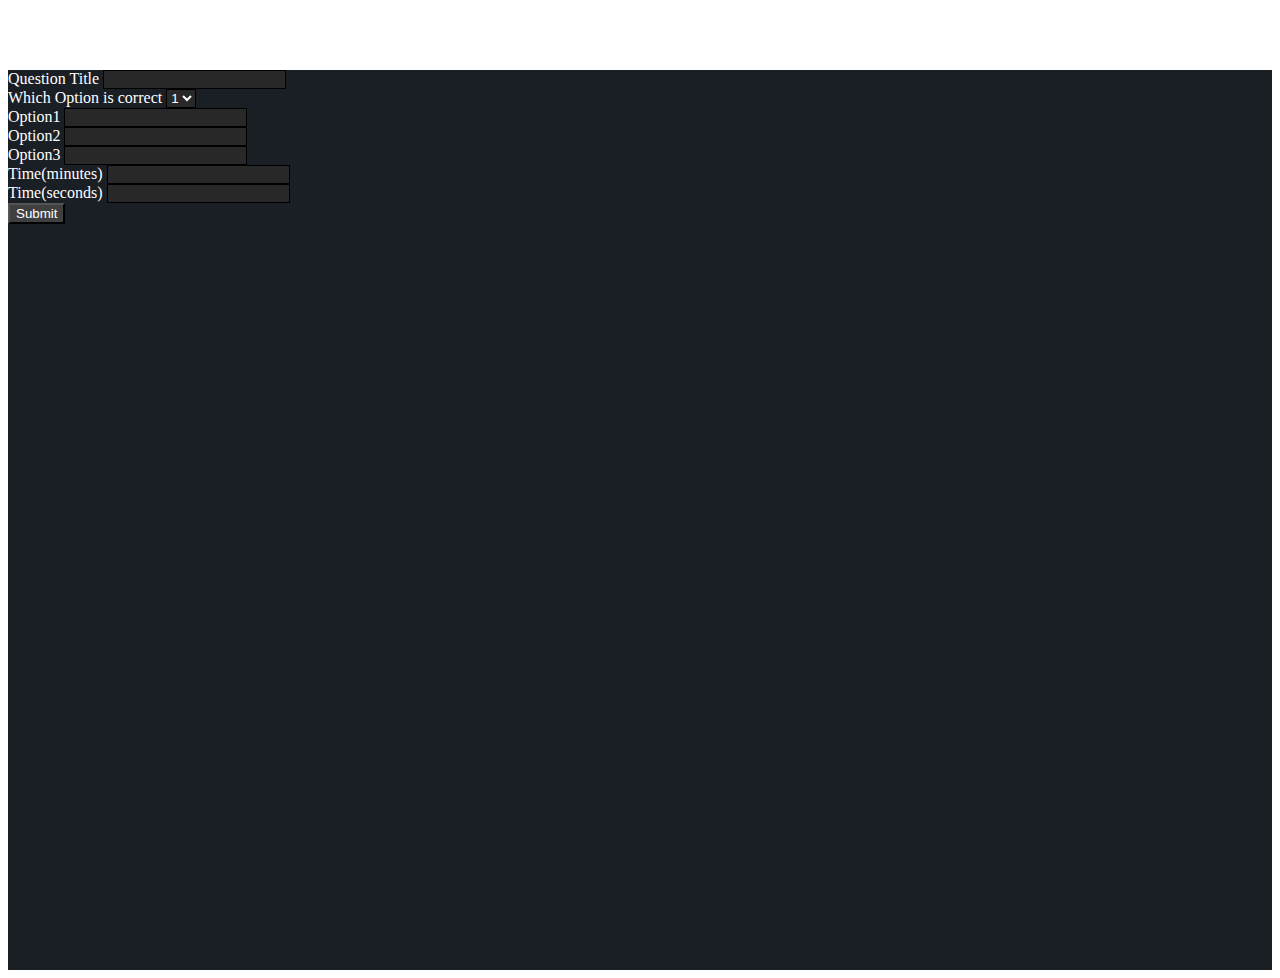
==== templates/create-quiz.html @ 8719045d "fully working quiz submits and dash" ====
<!DOCTYPE html>
<html lang="en">
<head>
	<meta charset="UTF-8">
	<title>create-post</title>
	<meta charset="UTF-8">
	<link rel="stylesheet" href="/static/style.css">
	<link href="https://cdn.jsdelivr.net/npm/bootstrap@5.3.0-alpha1/dist/css/bootstrap.min.css" rel="stylesheet"
	      integrity="sha384-GLhlTQ8iRABdZLl6O3oVMWSktQOp6b7In1Zl3/Jr59b6EGGoI1aFkw7cmDA6j6gD" crossorigin="anonymous">
	<!-- 	import popper for dropdown menu -->
	<script src="https://cdn.jsdelivr.net/npm/@popperjs/core@2.11.8/dist/umd/popper.min.js"
	        integrity="sha384-I7E8VVD/ismYTF4hNIPjVp/Zjvgyol6VFvRkX/vR+Vc4jQkC+hVqc2pM8ODewa9r"
	        crossorigin="anonymous"></script>
	<script src="https://cdn.jsdelivr.net/npm/bootstrap@5.3.2/dist/js/bootstrap.min.js"
	        integrity="sha384-BBtl+eGJRgqQAUMxJ7pMwbEyER4l1g+O15P+16Ep7Q9Q+zqX6gSbd85u4mG4QzX+"
	        crossorigin="anonymous"></script>
</head>
<body>
<div class="container-fluid" id="create-post-page">
	<div class="row">
	<div class="col-3">
		<!---Left Container--->
	</div>
	<div class="col-6">
		<!---Left Container--->
		<div class="quiz-input-form">
			<form class="row g-3" method="post" action="/submit-quiz-question" enctype="application/x-www-form-urlencoded">
				<div class="col-md-6">
					<label for="question_title" class="form-label">Question Title</label>
					<input type="text" class="form-control" name="question-title" id="question_title">
				</div>
				<div class="col-md-6">
					<label for="inputState" class="form-label">Which Option is correct</label>
					<select id="inputState" name="answer" class="form-select">
						<option>1</option>
						<option>2</option>
						<option>3</option>
					</select>
				</div>
				<div class="col-12">
					<label for="option1" class="form-label">Option1</label>
					<input type="text" class="form-control" name="option1" id="option1">
				</div>
				<div class="col-12">
					<label for="option2" class="form-label">Option2</label>
					<input type="text" class="form-control" name="option2" id="option2">
				</div>
				<div class="col-md-12">
					<label for="option3" class="form-label">Option3</label>
					<input type="text" class="form-control" name="option3" id="option3">
				</div>
				<div class="col-md-6">
					<label for="minutes-input" class="form-label">Time(minutes)</label>
					<input type="text" class="form-control" name="minutes-input" id="minutes-input">
				</div>
				<div class="col-md-6">
					<label for="seconds-input" class="form-label">Time(seconds)</label>
					<input type="text" class="form-control" name="seconds-input" id="seconds-input">
				</div>
				<div class="col-12">
					<button type="submit" class="btn">Submit</button>
				</div>
			</form>
		</div>
	</div>
	<div class="col-3">
		<!---Left Container--->
	</div>
		</div>
</div>

</body>
</html>
---- static/style.css ----
/*#post-wrap {*/
/*    display: contents;*/
/*}*/

svg#svg2 {
    cursor:pointer;
    width: 40px;
    height: auto;
}

path#path4 {
    fill: red;
    stroke-width: 10px;
    stroke: darkred;
}

/*landing page*/
*{
    color: white;
}
#webpage{
    min-height: 100vh;
    background-color: #121212;
}

#top-navbar{
    background-color: #3f3f3f;
    height: 70px;
    align-items: center;
}
#content-section{
    background-color: #121212;
}
#quiz-card{
    background-color: #282828;
    width: 50%;
}
.btn{
    background-color: #3f3f3f !important;
    color: white !important;
}
input{
    background-color: #282828 !important; /* Change to your desired color */
    color: white !important; /* Change the text color if needed */
    border: 1px solid #000 !important; /* Change the border color and style if needed */
}
#right-topnavbar-column .dropdown-menu{
    background-color: #121212;
}
.topnavbar-userinput input{
    border: 1px solid #ccc; /* Define a border style and color */
    border-radius:10px; /* Adjust the border radius as needed for the desired roundness */
    padding: 2px; /* Add some padding for spacing inside the input */
    margin: 5px;
}
.topnavbar-userinput input[type="submit"]{
    padding-left: 10%;
    padding-right: 10%;
    padding-bottom: 3%;
}

/*create post page*/
#create-post-page{
    background-color: #1a1e25;
    min-height: 100vh;
}
.quiz-input-form {
    margin-top: 70px;
}
select{
    background-color: #282828 !important;
    border: 1px solid #000 !important;
    color: white;
}
select:focus {
  background-color: #282828;
}

/*path#path4:hover {*/
/*    fill: red;*/
/*}*/
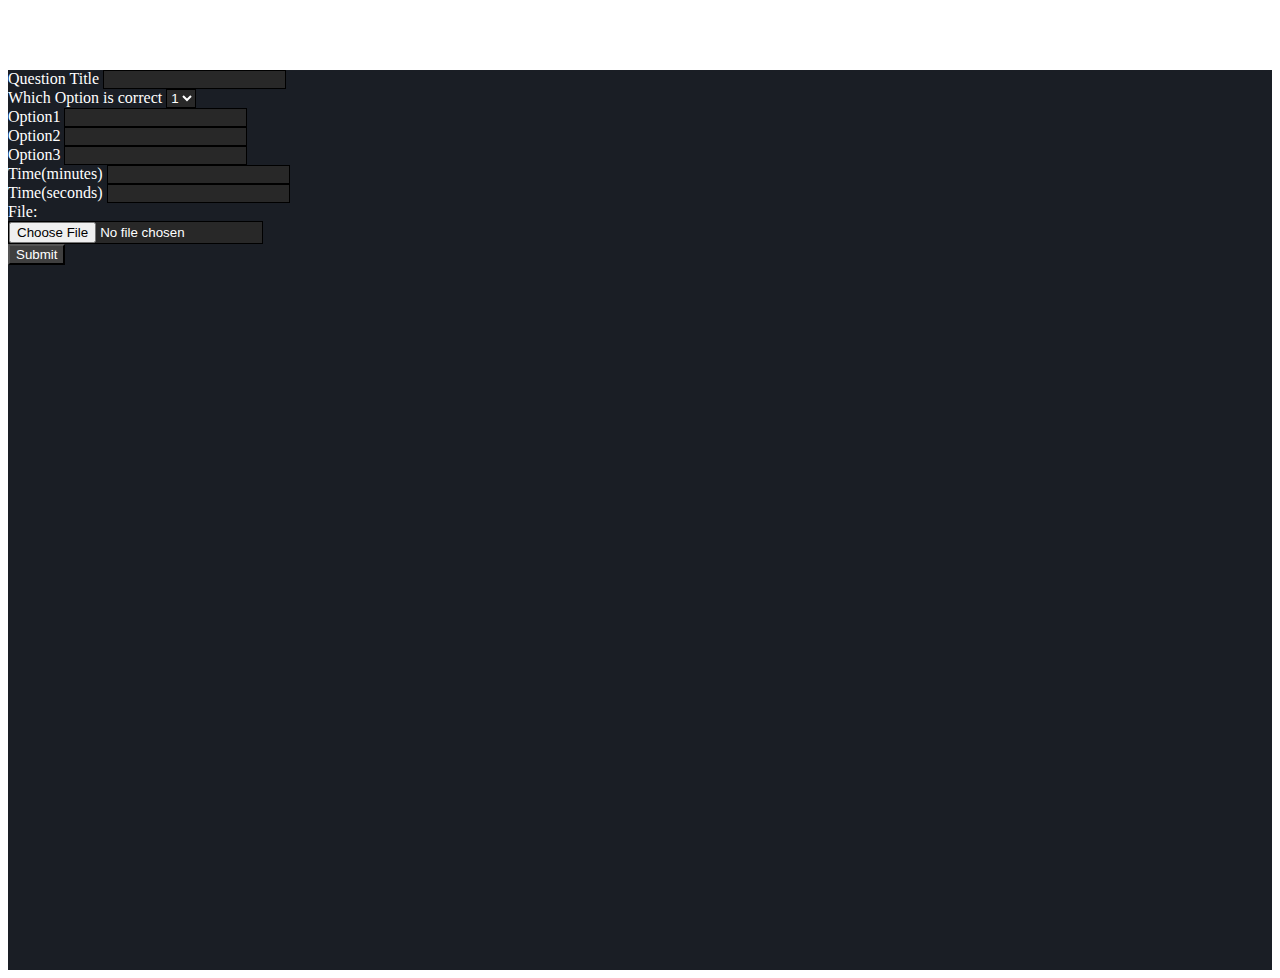
==== commit d86b27db: "Supports image uploads" ====
--- a/templates/create-quiz.html
+++ b/templates/create-quiz.html
@@ -24,7 +24,7 @@
 	<div class="col-6">
 		<!---Left Container--->
 		<div class="quiz-input-form">
-			<form class="row g-3" method="post" action="/submit-quiz-question" enctype="application/x-www-form-urlencoded">
+			<form class="row g-3" method="post" action="/submit-quiz-question" enctype="multipart/form-data">
 				<div class="col-md-6">
 					<label for="question_title" class="form-label">Question Title</label>
 					<input type="text" class="form-control" name="question-title" id="question_title">
@@ -57,6 +57,8 @@
 					<label for="seconds-input" class="form-label">Time(seconds)</label>
 					<input type="text" class="form-control" name="seconds-input" id="seconds-input">
 				</div>
+				<label for="image-input" class="form-label">File: <br/>
+					<input type="file" class="form-control" id="image-input" name="image-input"><br/></label>
 				<div class="col-12">
 					<button type="submit" class="btn">Submit</button>
 				</div>
--- a/static/style.css
+++ b/static/style.css
@@ -31,8 +31,8 @@
 #content-section{
     background-color: #121212;
 }
-#quiz-card{
-    background-color: #282828;
+.card{
+    background-color: #282828 !important;
     width: 50%;
 }
 .btn{
@@ -76,6 +76,95 @@
   background-color: #282828;
 }
 
+#quiz-feed {
+
+    display: flex;
+    justify-content: center;
+    margin-bottom: 25px
+}
+
+.congrats {
+
+    color: mediumspringgreen;
+    font-size: x-large;
+    font-weight: 600;
+}
+
+.fail {
+
+    color: orangered;
+    font-size: x-large;
+    font-weight: 600;
+}
+
+#lose {
+    display: none;
+
+}
+
+#qfoot {
+    display: flex;
+    justify-content: right;
+}
+
+.footcardtext, .footcardtext2 {
+
+    justify-content: center;
+    font-size: .8em;
+    color: black;
+    margin: 2%;
+    font-weight: 600;
+
+}
+.footcardtext2 {
+    display: none;
+}
+
+.footcardtext:hover, .footcardtext2:hover {
+
+   text-decoration: underline;
+    cursor: pointer;
+
+}
+
+#gfoot {
+
+
+    justify-content: right;
+}
+
+#footcard {
+
+    display: flex;
+    background-color: gold;
+    width: 70%;
+    border-top-left-radius: .375em;
+    border-bottom-right-radius: .375em;
+    justify-content: center;
+}
+
+.card-grades {
+
+    display: none;
+    justify-content: center;
+    margin-top: 10px;
+    margin-bottom: 10px;
+}
+
+#yourq p {
+
+    font-size: smaller;
+    color: orange;
+    font-style: italic;
+}
+
+.my_image {
+
+    width: 100%;
+}
+
+
+
 /*path#path4:hover {*/
 /*    fill: red;*/
 /*}*/